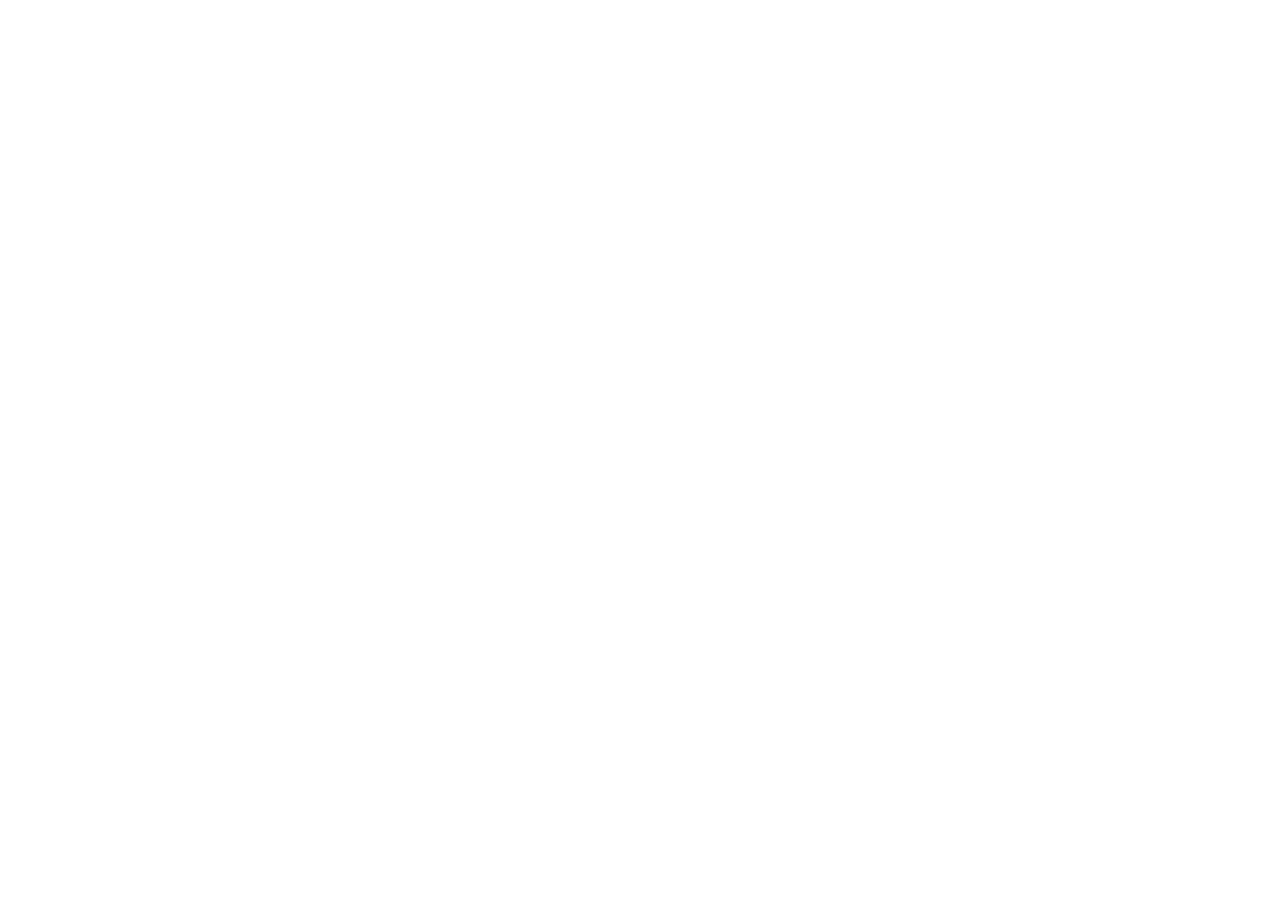
==== index.html @ 0be45837 "add console.log RPS section" ====
<!DOCTYPE html>
<html lang="en">
<head>
    <meta charset="UTF-8">
    <meta http-equiv="X-UA-Compatible" content="IE=edge">
    <meta name="viewport" content="width=device-width, initial-scale=1.0">
    <title>Document</title>
</head>
<body>
    
<script src="main.js"></script>
</body>
</html>
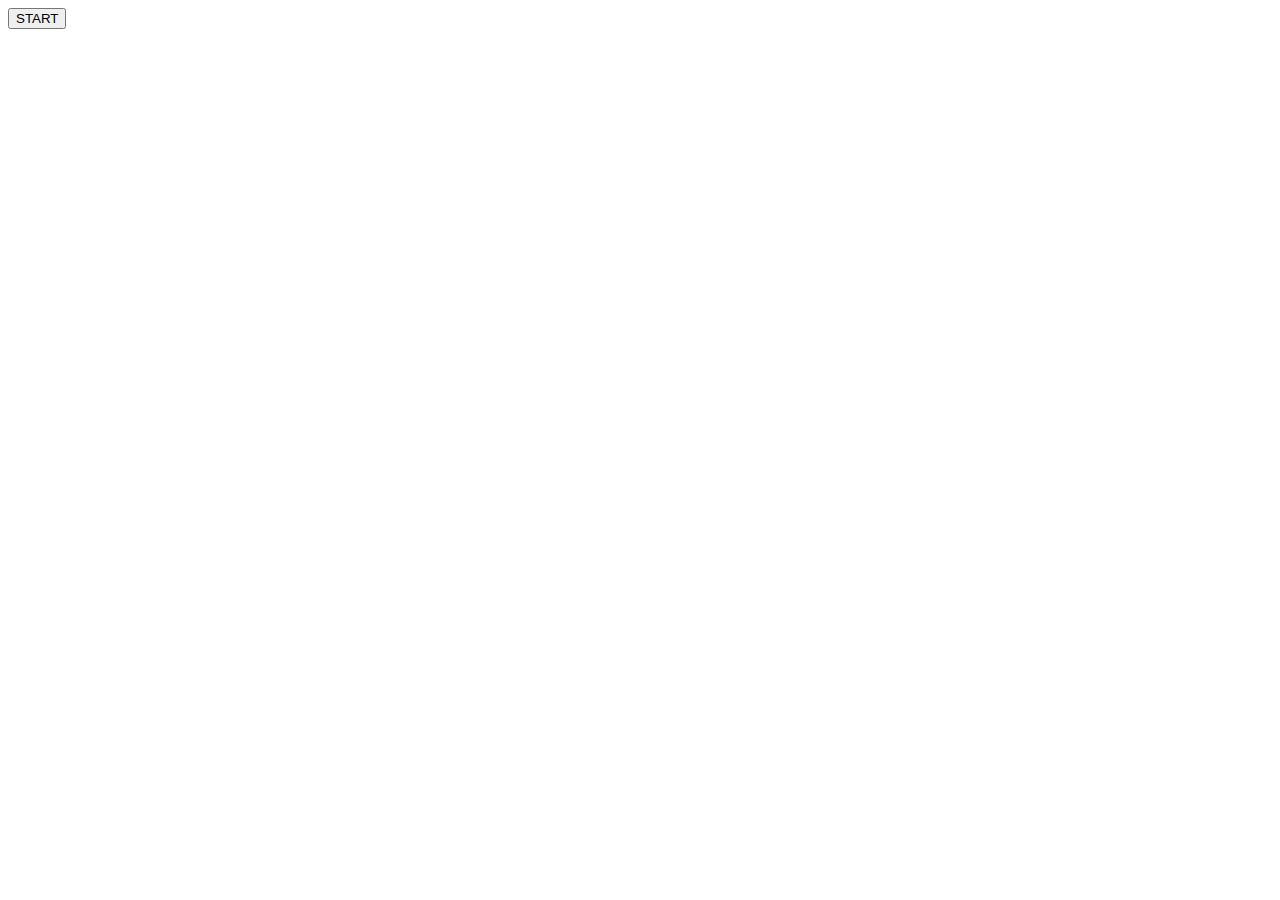
==== commit c089fe56: "redid console.log RPS" ====
--- a/index.html
+++ b/index.html
@@ -7,6 +7,7 @@
     <title>Document</title>
 </head>
 <body>
+    <button id="da-button">START</button>
     
 <script src="main.js"></script>
 </body>
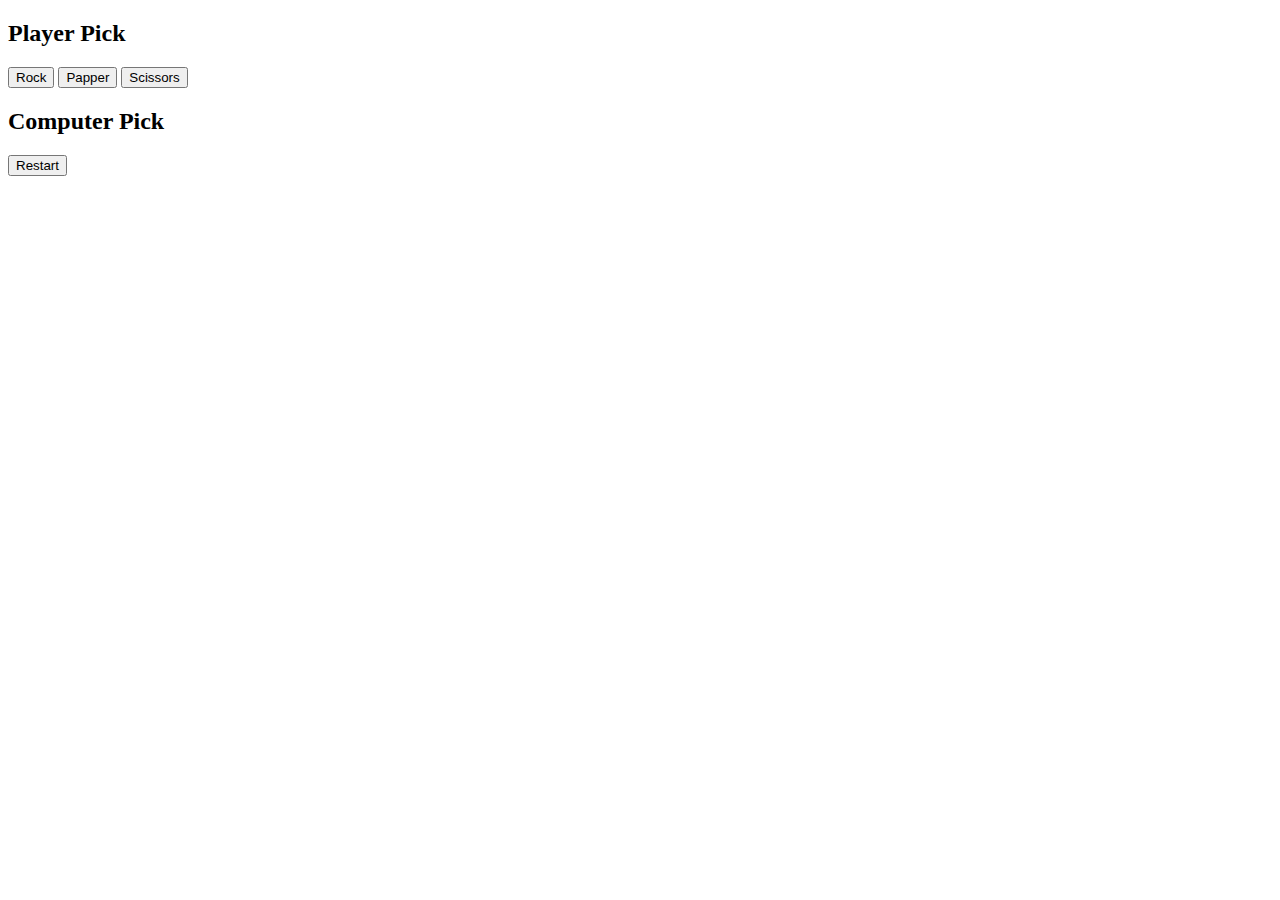
==== commit 2be2e0b1: "initial UI setup" ====
--- a/index.html
+++ b/index.html
@@ -7,8 +7,28 @@
     <title>Document</title>
 </head>
 <body>
-    <button id="da-button">START</button>
-    
+    <div>
+        <div class="score-container">
+            <div class="player-score-box"></div>
+            <div class="computer-score-box"></div>
+        </div>
+        <h3 class="winner-box"></h3>
+    </div>
+    <div>
+        <h2 class="player-header">Player Pick</h2>
+        <div class="player-btn-container">
+            <button class="btn" id="rock">Rock</button>
+            <button class="btn" id="paper">Papper</button>
+            <button class="btn" id="scissors">Scissors</button>
+        </div>
+    </div>
+    <div>
+        <h2 class="computer-header">Computer Pick</h2>
+        <p class="computer-choice-box"></p>
+    </div>
+    <div>
+        <button class="restart-btn">Restart</button>
+    </div>
 <script src="main.js"></script>
 </body>
 </html>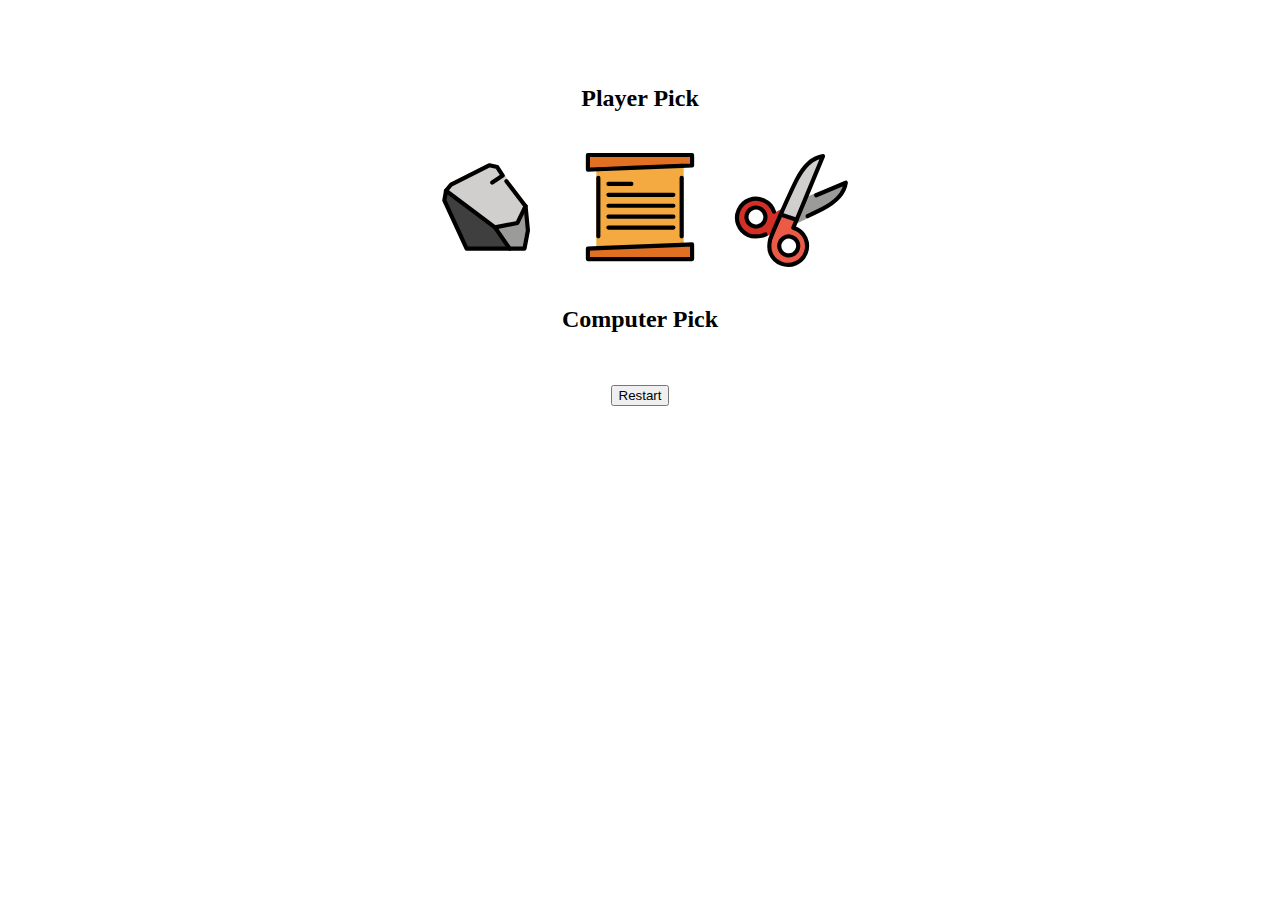
==== commit 9545daf3: "replaced button with images, fixed issue where getComputerchoice() was running multiple times in pla" ====
--- a/index.html
+++ b/index.html
@@ -5,28 +5,29 @@
     <meta http-equiv="X-UA-Compatible" content="IE=edge">
     <meta name="viewport" content="width=device-width, initial-scale=1.0">
     <title>Document</title>
+    <link rel="stylesheet" href="style.css">
 </head>
 <body>
-    <div>
+    <div class="main-top-container">
         <div class="score-container">
             <div class="player-score-box"></div>
             <div class="computer-score-box"></div>
         </div>
         <h3 class="winner-box"></h3>
     </div>
-    <div>
+    <div class="player-container">
         <h2 class="player-header">Player Pick</h2>
         <div class="player-btn-container">
-            <button class="btn" id="rock">Rock</button>
-            <button class="btn" id="paper">Papper</button>
-            <button class="btn" id="scissors">Scissors</button>
+            <img src="images/rock-img.svg" class="btn" id="rock">
+            <img src="images/paper-img.svg" class="btn" id="paper">
+            <img src="images/scissor-img.svg" class="btn" id="scissors">
         </div>
     </div>
-    <div>
+    <div class="computer-container">
         <h2 class="computer-header">Computer Pick</h2>
         <p class="computer-choice-box"></p>
     </div>
-    <div>
+    <div class="R-btn-container">
         <button class="restart-btn">Restart</button>
     </div>
 <script src="main.js"></script>
--- a/style.css
+++ b/style.css
@@ -0,0 +1,62 @@
+/*main top container */
+.main-top-container{
+    display: flex;
+    flex-direction: column;
+    justify-content: space-evenly;
+    align-items: center;
+}
+
+/* player and computer score display inside its flex container*/
+.score-container{
+    display: flex;
+    flex-direction: row;
+    justify-content: space-evenly;
+    align-items: center;
+    gap: 25px;
+}
+.player-score-box{
+    align-self: flex-start;
+
+}
+.computer-score-box{
+    align-self: flex-end;
+}
+
+/*displays the winner*/
+.winner-box{
+    align-self: center;
+    height: 20px;
+}
+
+/* player section */
+.player-container{
+    display: flex;
+    flex-direction: column;
+    justify-content: space-evenly;
+    align-items: center;
+}
+
+/* rock, papper, scissor images which are clickage e.g. buttons */
+.btn{
+    width: 150px;
+    height: 150px;
+}
+
+
+/* computer section */
+
+.computer-container{
+    display: flex;
+    flex-direction: column;
+    justify-content: space-evenly;
+    align-items: center;
+}
+
+/* restart button container and button*/
+
+.R-btn-container{
+    text-align: center;
+}
+
+
+
